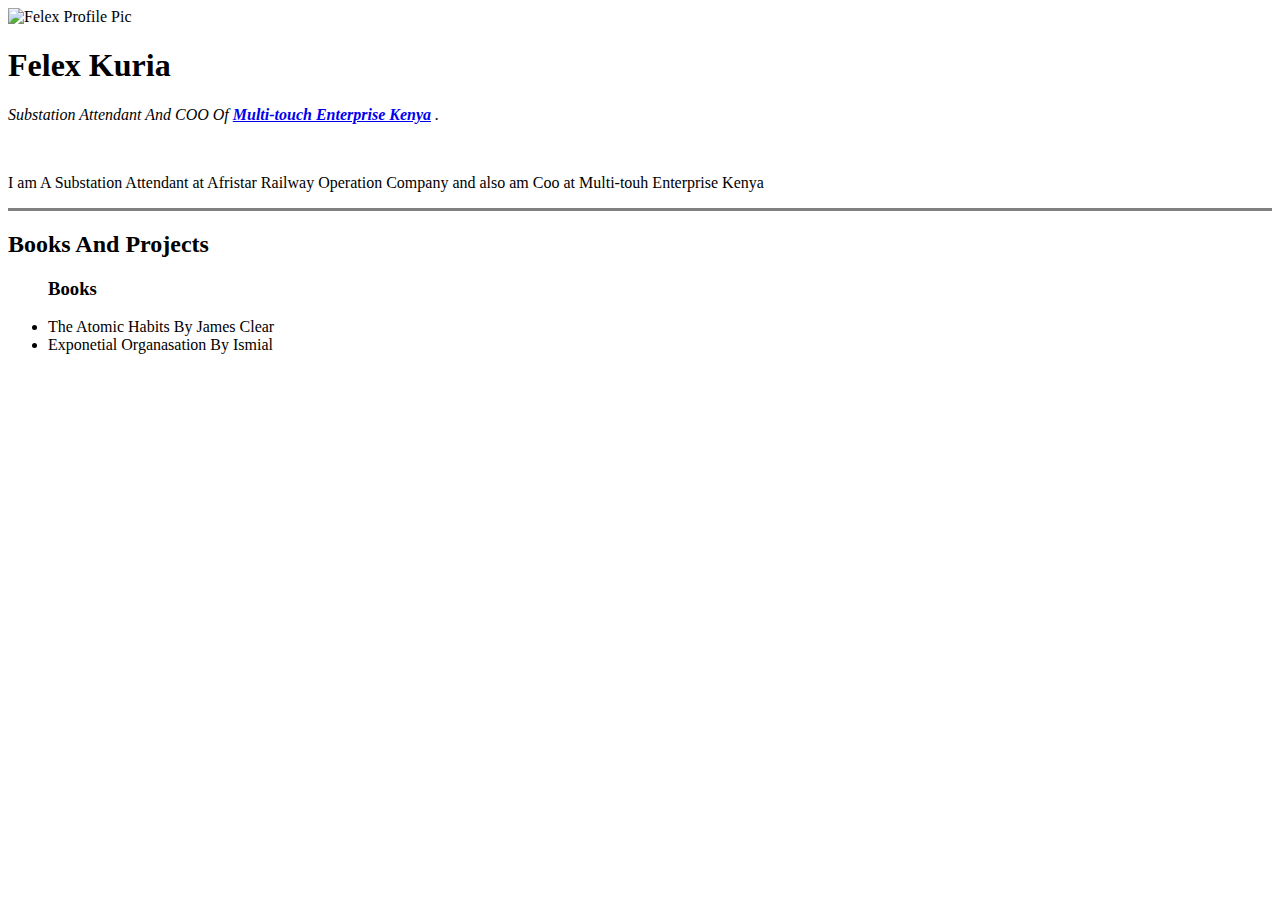
==== index.html @ 197c2c04 "FIrst Step to become a Web Developer" ====
<html lang="en">
    <head>
        <meta charset="UTF-8">
        <meta name="viewport" content="width=device-width, initial-scale=1.0">
        <title>Felex's Personal Site</title>
    </head>
    <body>
        <img src="/profile.jpg" alt="Felex Profile Pic">
        <h1>Felex Kuria</h1>
        <p> <em> Substation Attendant And COO  Of <strong>  <a href="#"> Multi-touch Enterprise Kenya</a> </strong>.</em></p>
        <br>
        <p> I am A Substation Attendant at Afristar Railway Operation Company and also am Coo at Multi-touh Enterprise Kenya</p>
        <hr size="3" noshade="">
        <h2>Books And Projects</h2>
        <ul>
            <h3>Books</h3>
            <li>The Atomic Habits By James Clear</li>
            <li>Exponetial Organasation By Ismial</li>
        
        </ul>


        
    </body> 
</html>
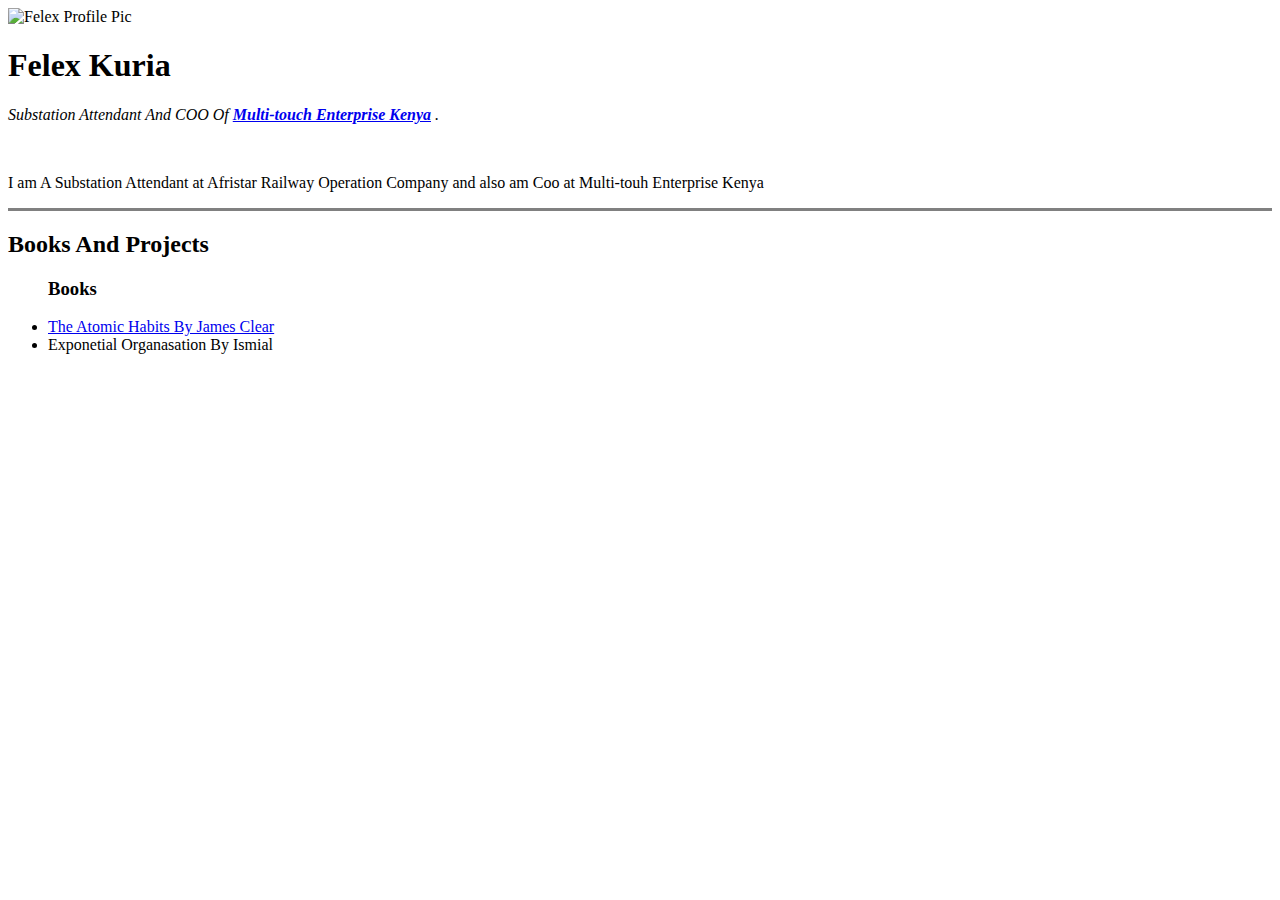
==== commit 6d970ba4: "First Class On Web Developer" ====
--- a/index.html
+++ b/index.html
@@ -14,7 +14,7 @@
         <h2>Books And Projects</h2>
         <ul>
             <h3>Books</h3>
-            <li>The Atomic Habits By James Clear</li>
+            <li><a href="https://www.goodreads.com/book/show/40121378-atomic-habits" >The Atomic Habits By James Clear  </a>  </li>
             <li>Exponetial Organasation By Ismial</li>
         
         </ul>
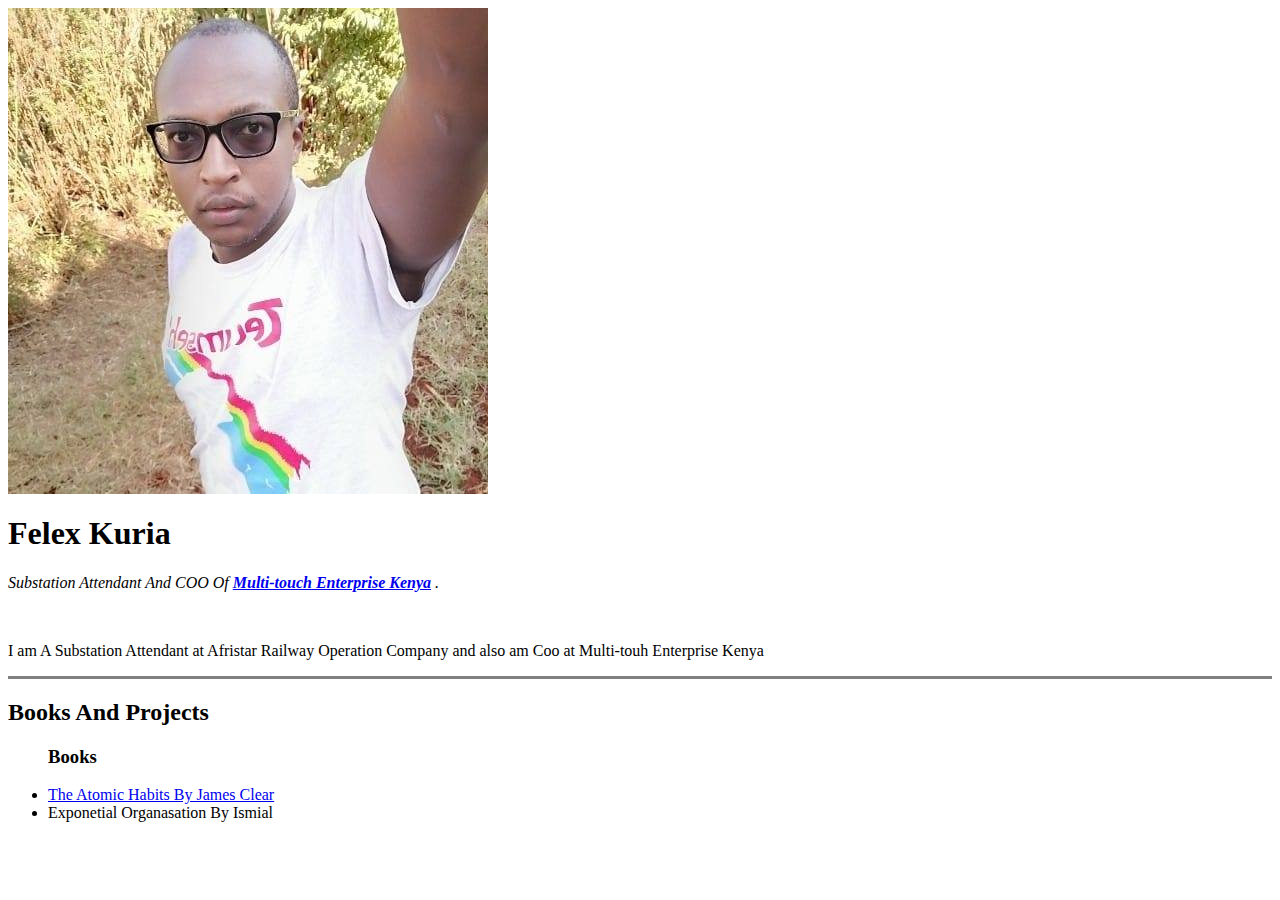
==== commit 4a478a40: "Back The Web Developer Class by Angela Yu" ====
--- a/index.html
+++ b/index.html
@@ -5,7 +5,7 @@
         <title>Felex's Personal Site</title>
     </head>
     <body>
-        <img src="/profile.jpg" alt="Felex Profile Pic">
+        <img  src="profile.jpg" alt="Felex Profile Pic">
         <h1>Felex Kuria</h1>
         <p> <em> Substation Attendant And COO  Of <strong>  <a href="#"> Multi-touch Enterprise Kenya</a> </strong>.</em></p>
         <br>
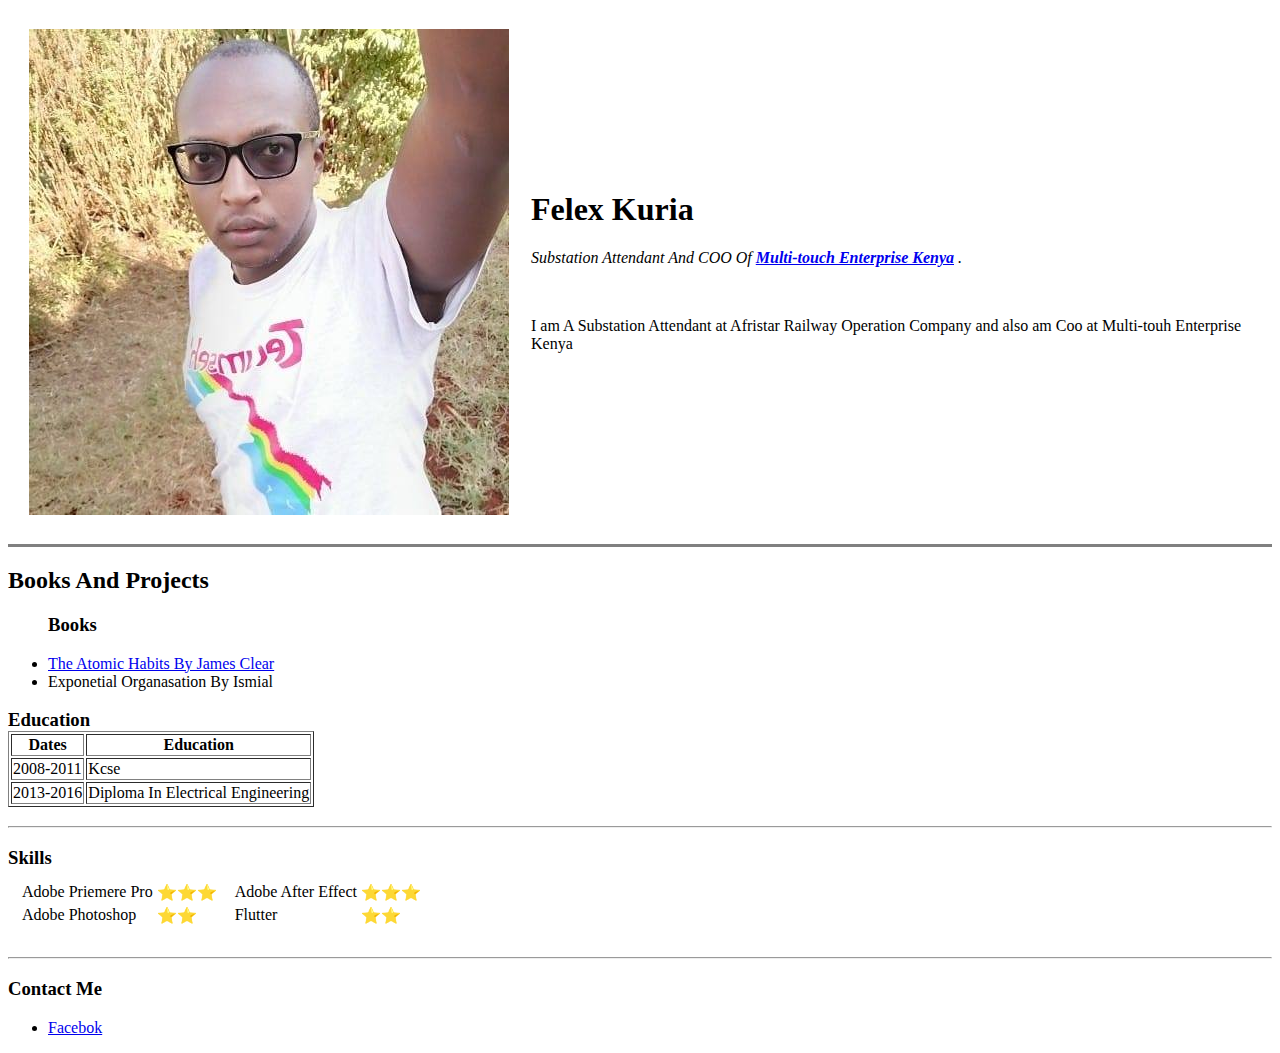
==== commit 1c017199: "Learned About  Forms link ,List" ====
--- a/index.html
+++ b/index.html
@@ -1,25 +1,104 @@
- <html lang="en">
-    <head>
-        <meta charset="UTF-8">
-        <meta name="viewport" content="width=device-width, initial-scale=1.0">
-        <title>Felex's Personal Site</title>
-    </head>
-    <body>
-        <img  src="profile.jpg" alt="Felex Profile Pic">
-        <h1>Felex Kuria</h1>
-        <p> <em> Substation Attendant And COO  Of <strong>  <a href="#"> Multi-touch Enterprise Kenya</a> </strong>.</em></p>
-        <br>
-        <p> I am A Substation Attendant at Afristar Railway Operation Company and also am Coo at Multi-touh Enterprise Kenya</p>
-        <hr size="3" noshade="">
-        <h2>Books And Projects</h2>
-        <ul>
-            <h3>Books</h3>
-            <li><a href="https://www.goodreads.com/book/show/40121378-atomic-habits" >The Atomic Habits By James Clear  </a>  </li>
-            <li>Exponetial Organasation By Ismial</li>
-        
-        </ul>
+<html lang="en">
+
+<head>
+    <meta charset="UTF-8">
+    <meta name="viewport" content="width=device-width, initial-scale=1.0">
+    <title>Felex's Personal Site</title>
+</head>
+
+<body>
+    <table cellSpacing="20">
+        <tr>
+            <td>
+                <img src="profile.jpg" alt="Felex Profile Pic">
+            </td>
+            <td>
+                <h1>Felex Kuria</h1>
+                <p> <em> Substation Attendant And COO  Of <strong>  <a href="#"> Multi-touch Enterprise Kenya</a> </strong>.</em></p>
+                <br>
+                <p> I am A Substation Attendant at Afristar Railway Operation Company and also am Coo at Multi-touh Enterprise Kenya</p>
+            </td>
+        </tr>
+    </table>
 
 
-        
-    </body> 
+    <hr size="3" noshade="">
+    <h2>Books And Projects</h2>
+    <ul>
+        <h3>Books</h3>
+        <li><a href="https://www.goodreads.com/book/show/40121378-atomic-habits">The Atomic Habits By James Clear  </a> </li>
+        <li>Exponetial Organasation By Ismial</li>
+
+    </ul>
+    <h3>Education
+
+        <table border="1">
+            <thead>
+                <tr>
+                    <th>Dates</th>
+                    <th>Education</th>
+                </tr>
+            </thead>
+            <tbody>
+                <tr>
+                    <td>2008-2011</td>
+                    <td>Kcse</td>
+                </tr>
+                <tr>
+                    <td>2013-2016</td>
+                    <td>Diploma In Electrical Engineering</td>
+                </tr>
+            </tbody>
+        </table>
+    </h3>
+    <hr>
+    <h3>Skills
+        <table cellSpacing="10">
+            <tr>
+                <td>
+                    <table>
+                        <colgroup <col span="2"></colgroup>
+                        <tr>
+                            <td>Adobe Priemere Pro</td>
+                            <td>⭐⭐⭐</td>
+                        </tr>
+                        <tr>
+                            <td>Adobe Photoshop</td>
+                            <td>⭐⭐</td>
+                        </tr>
+                    </table>
+
+                </td>
+                <td>
+                    <table>
+                        <colgroup <col span="2"></colgroup>
+                        <tr>
+                            <td>Adobe After Effect </td>
+                            <td>⭐⭐⭐</td>
+                        </tr>
+                        <tr>
+                            <td>Flutter</td>
+                            <td>⭐⭐</td>
+                        </tr>
+                    </table>
+                </td>
+            </tr>
+        </table>
+
+
+
+    </h3>
+
+
+    <hr>
+    <h3>Contact Me </h3>
+    <ul>
+        <li> <a href="facebook.html">Facebok</a></li>
+    </ul>
+
+
+
+
+</body>
+
 </html>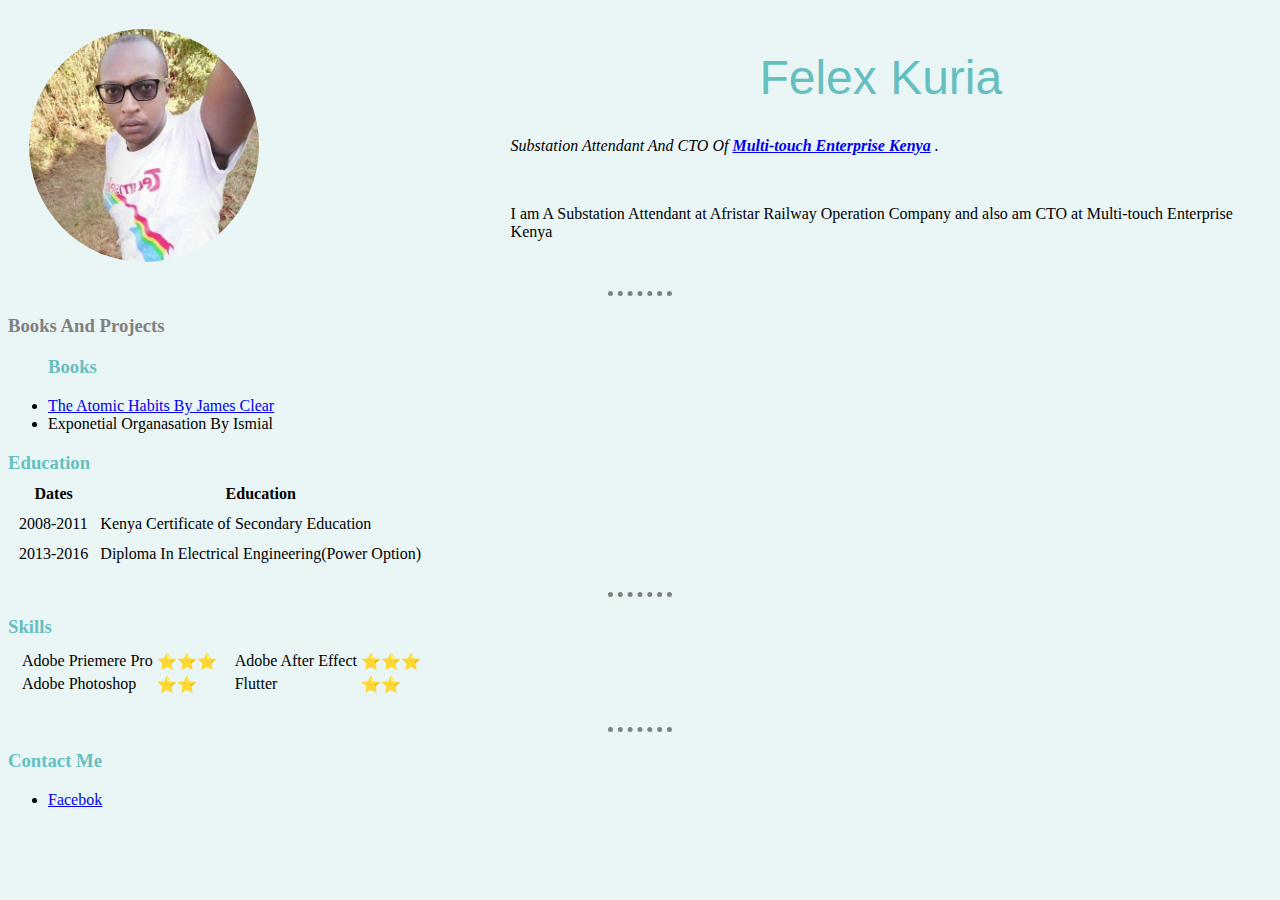
==== commit 80564012: "The end of Begineer CSS" ====
--- a/index.html
+++ b/index.html
@@ -4,6 +4,7 @@
     <meta charset="UTF-8">
     <meta name="viewport" content="width=device-width, initial-scale=1.0">
     <title>Felex's Personal Site</title>
+    <link rel="stylesheet" href="Css/style.css">
 </head>
 
 <body>
@@ -14,16 +15,16 @@
             </td>
             <td>
                 <h1>Felex Kuria</h1>
-                <p> <em> Substation Attendant And COO  Of <strong>  <a href="#"> Multi-touch Enterprise Kenya</a> </strong>.</em></p>
+                <p> <em> Substation Attendant And CTO  Of <strong>  <a href="#"> Multi-touch Enterprise Kenya</a> </strong>.</em></p>
                 <br>
-                <p> I am A Substation Attendant at Afristar Railway Operation Company and also am Coo at Multi-touh Enterprise Kenya</p>
+                <p> I am A Substation Attendant at Afristar Railway Operation Company and also am CTO at Multi-touch Enterprise Kenya</p>
             </td>
         </tr>
     </table>
 
 
-    <hr size="3" noshade="">
-    <h2>Books And Projects</h2>
+    <hr size="3">
+    <h3 class="books">Books And Projects</h3>
     <ul>
         <h3>Books</h3>
         <li><a href="https://www.goodreads.com/book/show/40121378-atomic-habits">The Atomic Habits By James Clear  </a> </li>
@@ -32,7 +33,7 @@
     </ul>
     <h3>Education
 
-        <table border="1">
+        <table cellSpacing="10">
             <thead>
                 <tr>
                     <th>Dates</th>
@@ -42,11 +43,11 @@
             <tbody>
                 <tr>
                     <td>2008-2011</td>
-                    <td>Kcse</td>
+                    <td>Kenya Certificate of Secondary Education</td>
                 </tr>
                 <tr>
                     <td>2013-2016</td>
-                    <td>Diploma In Electrical Engineering</td>
+                    <td>Diploma In Electrical Engineering(Power Option)</td>
                 </tr>
             </tbody>
         </table>
@@ -101,4 +102,5 @@
 
 </body>
 
+
 </html>--- a/Css/style.css
+++ b/Css/style.css
@@ -0,0 +1,38 @@
+body {
+    background-color: #EAF6F6;
+}
+
+hr {
+    border-style: none;
+    width: 5%;
+    border-color: grey;
+    border-style: none;
+    border-top-style: dotted;
+    border-width: 5px;
+}
+
+img {
+    width: 50%;
+    border-radius: 100%;
+}
+
+h1 {
+    color: #66BFBF;
+    text-align: center;
+    font: 3em sans-serif;
+}
+
+h3 {
+    color: #66BFBF;
+}
+
+.books {
+    color: grey;
+}
+
+.btn:hover {
+    background-color: #66BFBF;
+}
+
+
+/* Styles revisted 28/02/2020 */